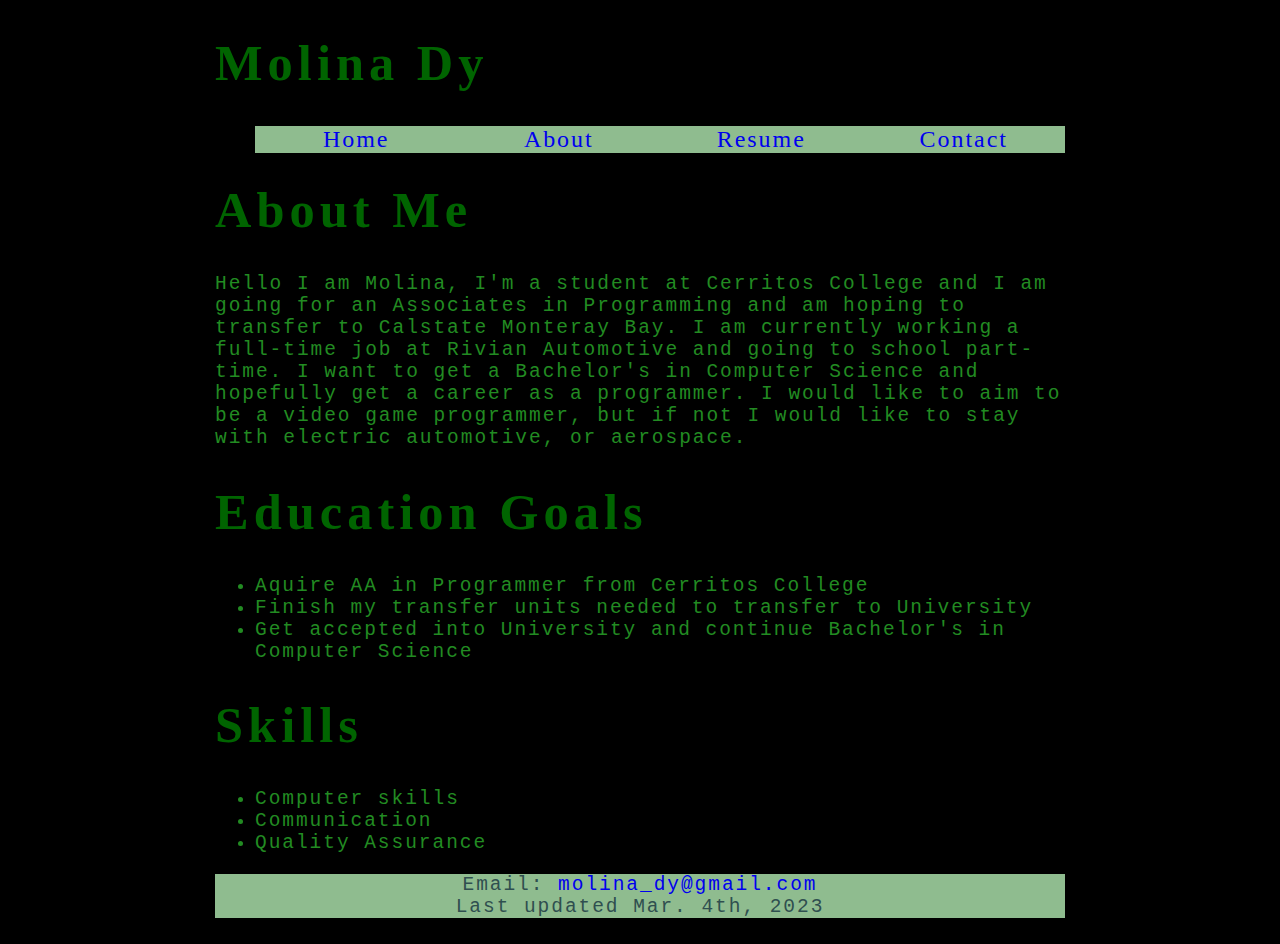
==== about.html @ 646cf336 "Add files via upload" ====
<!DOCTYPE html>
<html lang=en>
<head>
    <meta charset="utf-8">
    <title>Molina Dy</title>
    <link href="https://cdn.jsdelivr.net/npm/bootstrap@5.1.3/dist/css/bootstrap.min.css" rel="stylesheet" integrity="sha384-1BmE4kWBq78iYhFldvKuhfTAU6auU8tT94WrHftjDbrCEXSU1oBoqyl2QvZ6jIW3" crossorigin="anonymous">
    <link href="main.css" rel="stylesheet" />
    </head>

<body> 
    <header>
    <h1>Molina Dy</h1>
    <nav class="horizontalNavigation">
        <ul>
        <li><a href="index.html">Home</a></li>
        <li><a href="about.html">About</a></li>
        <li><a href="resume.html">Resume</a></li>
        <li><a href="contact.html">Contact</a></li>
        </ul>
    </nav>
    </header>
    <br>
    
<div class="row">

  <div class="col"><h1>About Me</h1>Hello I am Molina, I'm a student at Cerritos College and I am going for an Associates in Programming and am hoping to transfer to Calstate Monteray Bay. I am currently working a full-time job at Rivian Automotive and going to school part-time. I want to get a Bachelor's in Computer Science and hopefully get a career as a programmer. I would like to aim to be a video game programmer, but if not I would like to stay with electric automotive, or aerospace.</div>
    
  <div class="col"><h1>Education Goals</h1>
    <ul>
    <li>Aquire AA in Programmer from Cerritos College</li>
    <li>Finish my transfer units needed to transfer to University</li>
    <li>Get accepted into University and continue Bachelor's in Computer Science</li>
    </ul>
      
    <h1>Skills</h1>
    <ul>
    <li>Computer skills</li>
    <li>Communication</li>
    <li>Quality Assurance</li>
    </ul>  
    </div>
</div>


<footer>Email: <a href="mailto:molina_dy562@gmail.com">molina_dy@gmail.com</a> <br>Last updated Mar. 4th, 2023</footer>
<script src="https://cdn.jsdelivr.net/npm/@popperjs/core@2.10.2/dist/umd/popper.min.js" integrity="sha384-7+zCNj/IqJ95wo16oMtfsKbZ9ccEh31eOz1HGyDuCQ6wgnyJNSYdrPa03rtR1zdB" crossorigin="anonymous"></script>
<script src="https://cdn.jsdelivr.net/npm/bootstrap@5.1.3/dist/js/bootstrap.min.js" integrity="sha384-QJHtvGhmr9XOIpI6YVutG+2QOK9T+ZnN4kzFN1RtK3zEFEIsxhlmWl5/YESvpZ13" crossorigin="anonymous"></script>
</body>
</html>
---- main.css ----
/* Heading Style */

h1 {
    font-family: 'Lucida Console';
    color: darkgreen;
    font-size: 2.1em;
    letter-spacing: 0.1em;
}

/* Body Header Styles */

body > header > nav.horizontalNavigation li {
    width: 25%;
}

/* Horizontal Navigation Style */

nav.horizontalNavigation li {
    display: block;
    float: left;
    text-align: center;
    font-family: cursive;
    background-color: darkseagreen;
}

a:link {
    text-decoration: none;
}

a:hover {
    text-decoration: underline;
}

/* Left Column Style */

section#leftColumn {
    float: left;
    width: 45%;
    padding: 0.5em
}

/* Right Column Style */

section#rightColumn {
    float: right;
    width: 45%;
    padding: 0.5em;
}
/* Body Style */

body {
    width: auto;
    color: forestgreen;
    background-color: black;
    font-family: monospace;
    font-size: 1.5em;
    letter-spacing: 0.1em;   
}

/* Body Styles */

body {
    margin-left: auto;
    margin-right: auto;
    max-width: 850px;
    min-width: 300px;
    width: 95%
}

/* Body List Style */

body > ul {list-style: circle;
    line-height: 2em;
}


/* Footer Style */

footer{ 
    clear: left;
    color: darkslategrey;
    text-align: center;
    background-color: darkseagreen
}
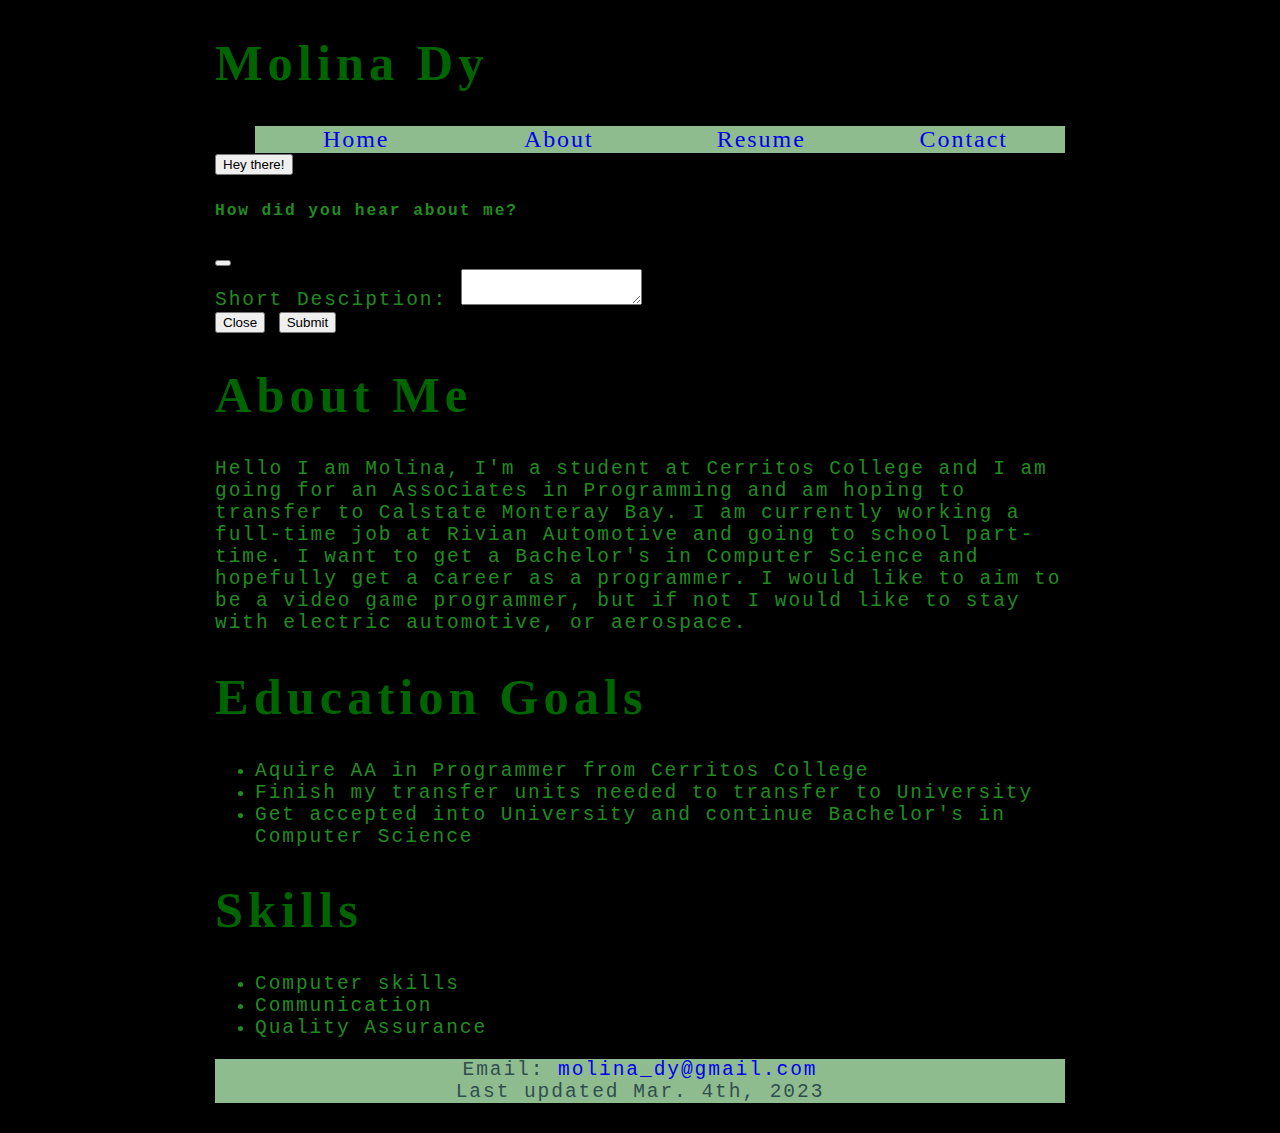
==== commit f387e7bc: "Update about.html" ====
--- a/about.html
+++ b/about.html
@@ -21,6 +21,30 @@
     </header>
     <br>
     
+<button type="button" class="btn btn-primary" data-bs-toggle="modal" data-bs-target="#exampleModal" data-bs-whatever="@mdo">Hey there!</button>
+
+<div class="modal fade" id="exampleModal" tabindex="-1" aria-labelledby="exampleModalLabel" aria-hidden="true">
+  <div class="modal-dialog">
+    <div class="modal-content">
+      <div class="modal-header">
+        <h5 class="modal-title" id="exampleModalLabel">How did you hear about me?</h5>
+        <button type="button" class="btn-close" data-bs-dismiss="modal" aria-label="Close"></button>
+      </div>
+      <div class="modal-body">
+        <form>
+          <div class="mb-3">
+            <label for="message-text" class="col-form-label">Short Desciption:</label>
+            <textarea class="form-control" id="message-text"></textarea>
+          </div>
+        </form>
+      </div>
+      <div class="modal-footer">
+        <button type="button" class="btn btn-secondary" data-bs-dismiss="modal">Close</button>
+        <button type="button" class="btn btn-primary">Submit</button>
+      </div>
+    </div>
+  </div>
+</div>    
 <div class="row">
 
   <div class="col"><h1>About Me</h1>Hello I am Molina, I'm a student at Cerritos College and I am going for an Associates in Programming and am hoping to transfer to Calstate Monteray Bay. I am currently working a full-time job at Rivian Automotive and going to school part-time. I want to get a Bachelor's in Computer Science and hopefully get a career as a programmer. I would like to aim to be a video game programmer, but if not I would like to stay with electric automotive, or aerospace.</div>
@@ -46,4 +70,4 @@
 <script src="https://cdn.jsdelivr.net/npm/@popperjs/core@2.10.2/dist/umd/popper.min.js" integrity="sha384-7+zCNj/IqJ95wo16oMtfsKbZ9ccEh31eOz1HGyDuCQ6wgnyJNSYdrPa03rtR1zdB" crossorigin="anonymous"></script>
 <script src="https://cdn.jsdelivr.net/npm/bootstrap@5.1.3/dist/js/bootstrap.min.js" integrity="sha384-QJHtvGhmr9XOIpI6YVutG+2QOK9T+ZnN4kzFN1RtK3zEFEIsxhlmWl5/YESvpZ13" crossorigin="anonymous"></script>
 </body>
-</html>+</html>
--- a/main.css
+++ b/main.css
@@ -81,4 +81,142 @@
     color: darkslategrey;
     text-align: center;
     background-color: darkseagreen
-}+}
+
+* {box-sizing:border-box}
+
+/* Slideshow container */
+.slideshow-container {
+  max-width: 1000px;
+  position: relative;
+  margin: auto;
+}
+
+/* Hide the images by default */
+.mySlides {
+    display: none;
+}
+
+/* Next & previous buttons */
+.prev, .next {
+  cursor: pointer;
+  position: absolute;
+  top: 50%;
+  width: auto;
+  margin-top: -22px;
+  padding: 16px;
+  color: white;
+  font-weight: bold;
+  font-size: 18px;
+  transition: 0.6s ease;
+  border-radius: 0 3px 3px 0;
+  user-select: none;
+}
+
+/* Position the "next button" to the right */
+.next {
+  right: 0;
+  border-radius: 3px 0 0 3px;
+}
+
+/* On hover, add a black background color with a little bit see-through */
+.prev:hover, .next:hover {
+  background-color: rgba(0,0,0,0.8);
+}
+
+/* Caption text */
+.text {
+  color: #f2f2f2;
+  font-size: 15px;
+  padding: 8px 12px;
+  position: absolute;
+  bottom: 8px;
+  width: 100%;
+  text-align: center;
+}
+
+/* Number text (1/3 etc) */
+.numbertext {
+  color: #f2f2f2;
+  font-size: 12px;
+  padding: 8px 12px;
+  position: absolute;
+  top: 0;
+}
+
+/* The dots/bullets/indicators */
+.dot {
+  cursor: pointer;
+  height: 15px;
+  width: 15px;
+  margin: 0 2px;
+  background-color: #bbb;
+  border-radius: 50%;
+  display: inline-block;
+  transition: background-color 0.6s ease;
+}
+
+.active, .dot:hover {
+  background-color: #717171;
+}
+
+/* Fading animation */
+.fade {
+  animation-name: fade;
+  animation-duration: 1.5s;
+}
+
+@keyframes fade {
+  from {opacity: .4}
+  to {opacity: 1}
+}
+
+/* Style the form */
+#regForm {
+  background-color: #ffffff;
+  margin: 100px auto;
+  padding: 40px;
+  width: 70%;
+  min-width: 300px;
+}
+
+/* Style the input fields */
+input {
+  padding: 10px;
+  width: 100%;
+  font-size: 17px;
+  font-family: Raleway;
+  border: 1px solid #aaaaaa;
+}
+
+/* Mark input boxes that gets an error on validation: */
+input.invalid {
+  background-color: #ffdddd;
+}
+
+/* Hide all steps by default: */
+.tab {
+  display: none;
+}
+
+/* Make circles that indicate the steps of the form: */
+.step {
+  height: 15px;
+  width: 15px;
+  margin: 0 2px;
+  background-color: #bbbbbb;
+  border: none;
+  border-radius: 50%;
+  display: inline-block;
+  opacity: 0.5;
+}
+
+/* Mark the active step: */
+.step.active {
+  opacity: 1;
+}
+
+/* Mark the steps that are finished and valid: */
+.step.finish {
+  background-color: #04AA6D;
+}
